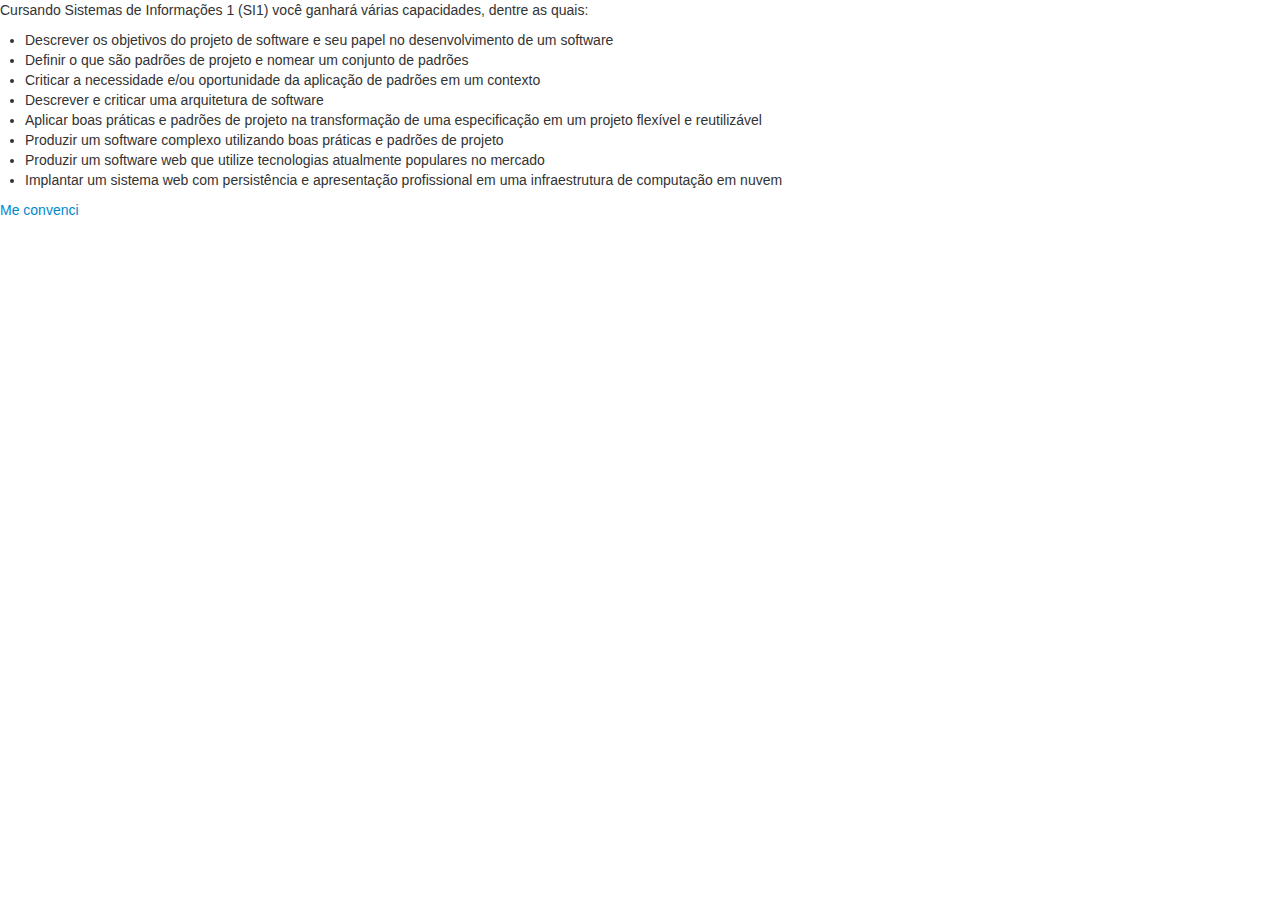
==== estatica-bootstrap/index.html @ 6b8cdc6c "adicionado bootstrap" ====
<html>
  <head>
    <meta charset="utf-8">
    <title>Home</title>    
	<link href="css/bootstrap.min.css" rel="stylesheet" media="screen">
	<script src="js/bootstrap.min.js"></script>
</head>
  <body>
  <p> Cursando Sistemas de Informações 1 (SI1) você ganhará várias capacidades, dentre as quais: </p>
   <ul>
    <li>Descrever os objetivos do projeto de software e seu papel no desenvolvimento de um software</li>
    <li>Definir o que são padrões de projeto e nomear um conjunto de padrões</li>
    <li>Criticar a necessidade e/ou oportunidade da aplicação de padrões em um contexto</li>
    <li>Descrever e criticar uma arquitetura de software</li>
    <li>Aplicar boas práticas e padrões de projeto na transformação de uma especificação em um projeto flexível e reutilizável</li>
    <li>Produzir um software complexo utilizando boas práticas e padrões de projeto</li>
    <li>Produzir um software web que utilize tecnologias atualmente populares no mercado</li>
    <li>Implantar um sistema web com persistência e apresentação profissional em uma infraestrutura de computação em nuvem</li>   
   </ul>
  <p> <a href="convenci.html" title="Será?">Me convenci</a> </p>
  </body>
</html>
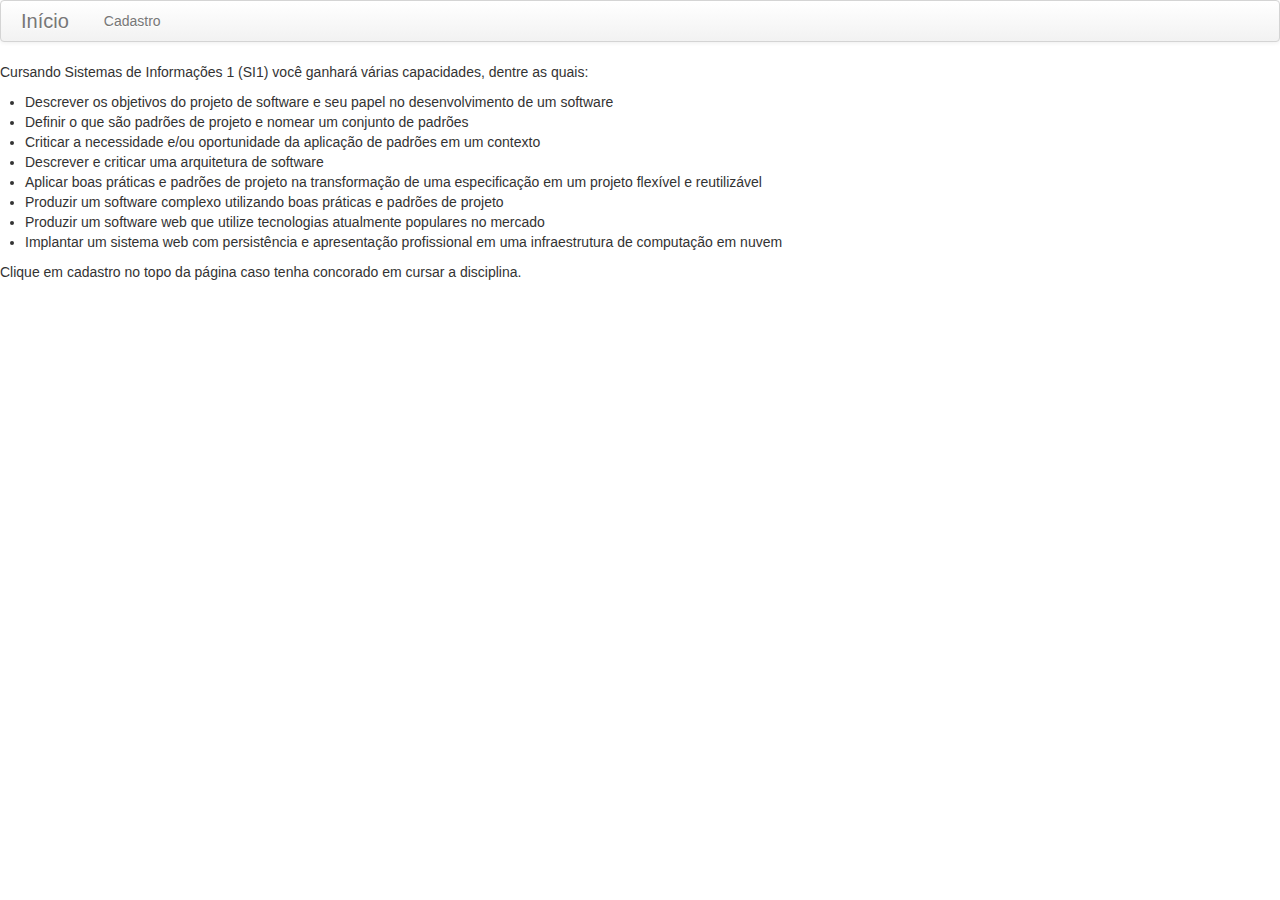
==== commit d55ea6f7: "correçao de texto" ====
--- a/estatica-bootstrap/index.html
+++ b/estatica-bootstrap/index.html
@@ -6,6 +6,14 @@
 	<script src="js/bootstrap.min.js"></script>
 </head>
   <body>
+  <div class="navbar">
+  <div class="navbar-inner">
+    <a class="brand" href="index.html">Início</a>
+    <ul class="nav">
+      <li><a href="convenci.html">Cadastro</a></li>
+    </ul>
+  </div>
+</div>
   <p> Cursando Sistemas de Informações 1 (SI1) você ganhará várias capacidades, dentre as quais: </p>
    <ul>
     <li>Descrever os objetivos do projeto de software e seu papel no desenvolvimento de um software</li>
@@ -17,6 +25,6 @@
     <li>Produzir um software web que utilize tecnologias atualmente populares no mercado</li>
     <li>Implantar um sistema web com persistência e apresentação profissional em uma infraestrutura de computação em nuvem</li>   
    </ul>
-  <p> <a href="convenci.html" title="Será?">Me convenci</a> </p>
+  <p> Clique em cadastro no topo da página caso tenha concorado em cursar a disciplina. </p>
   </body>
 </html>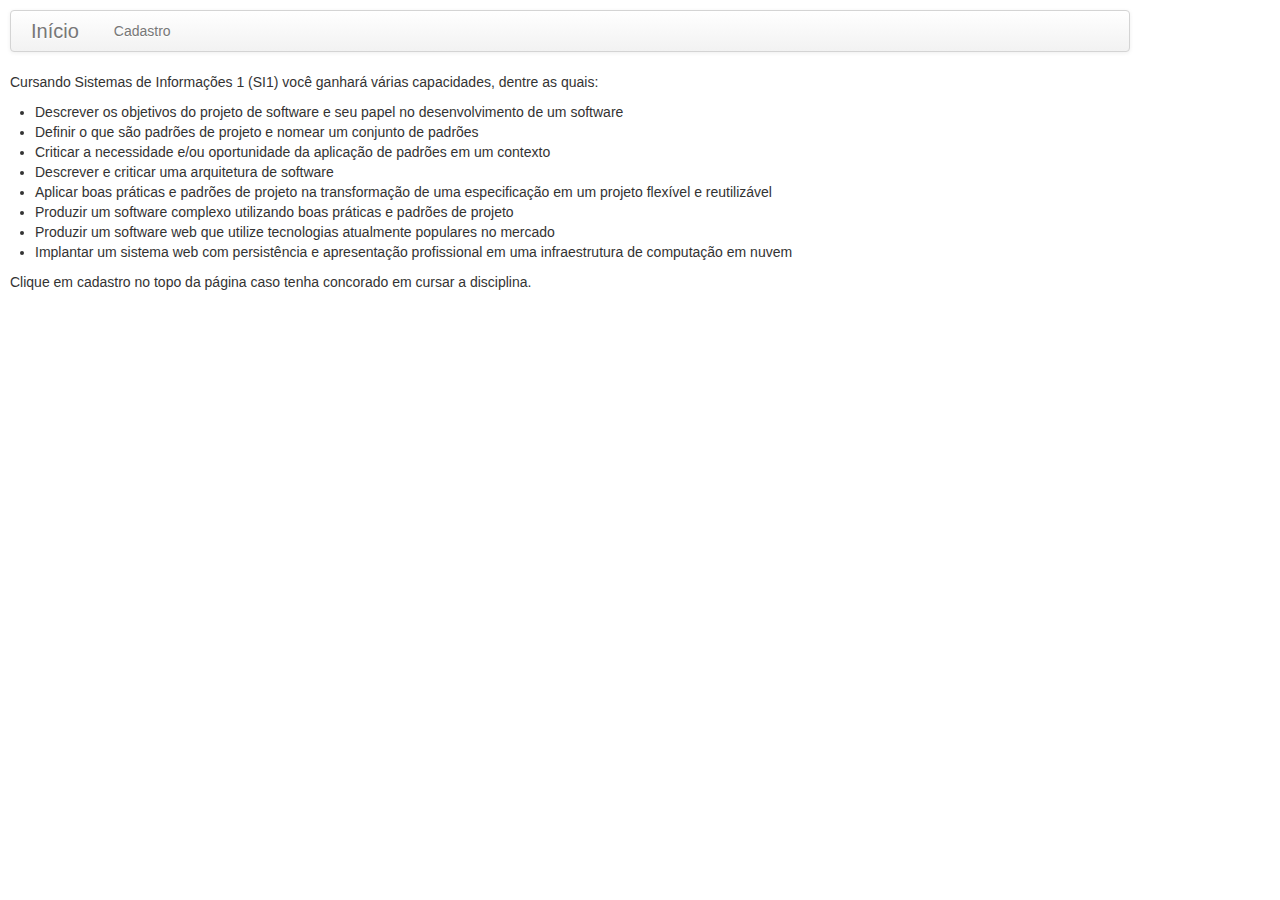
==== commit 2640a633: "design" ====
--- a/estatica-bootstrap/index.html
+++ b/estatica-bootstrap/index.html
@@ -4,9 +4,17 @@
     <title>Home</title>    
 	<link href="css/bootstrap.min.css" rel="stylesheet" media="screen">
 	<script src="js/bootstrap.min.js"></script>
+	<style>
+	body {
+	margin-top: 10px;
+    margin-bottom: 100px;
+    margin-right: 150px;
+    margin-left: 10px;
+	}
+	</style>
 </head>
   <body>
-  <div class="navbar">
+ <div class="navbar">
   <div class="navbar-inner">
     <a class="brand" href="index.html">Início</a>
     <ul class="nav">
